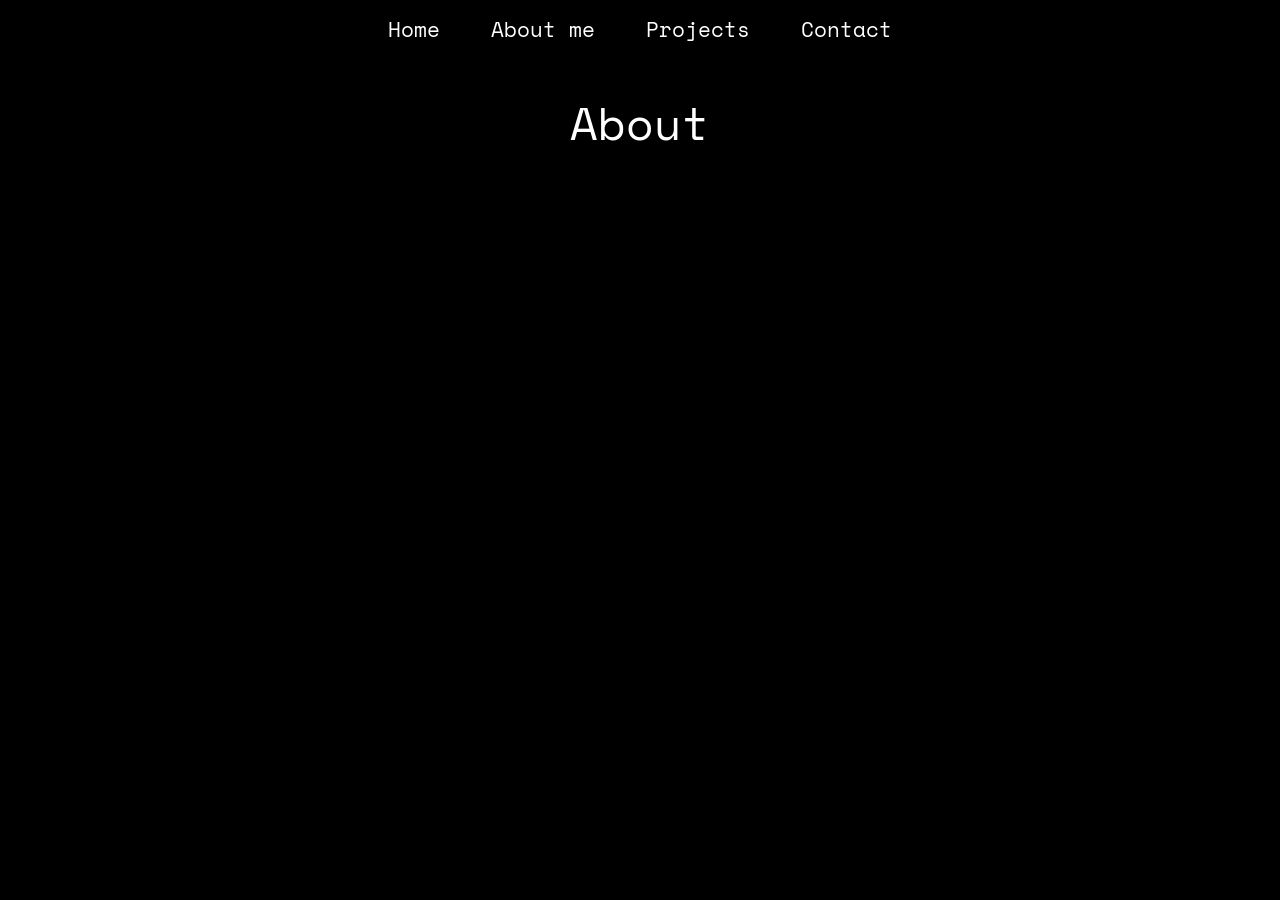
==== about/about.html @ 0a22d830 "v1.0" ====
<!DOCTYPE html>
<html lang="en">
<head>
  <meta charset="UTF-8">
  <meta name="viewport" content="width=device-width, initial-scale=1.0">
  <title>About</title>
  <!-- google fonts-->
<link rel="preconnect" href="https://fonts.googleapis.com">
<link rel="preconnect" href="https://fonts.gstatic.com" crossorigin>
<link href="https://fonts.googleapis.com/css2?family=Orbitron:wght@400;500;600;700&family=Space+Mono:ital,wght@0,400;0,700;1,400;1,700&display=swap" rel="stylesheet">
  <link rel="stylesheet" href="about.css">
</head>
<body>
  <header>
    <div class="navbar">
      <a href="../index.html">Home</a>
      <a href="./about.html">About me</a>
      <a href="../projects/projects.html">Projects</a>
      <a href="../contact/contact.html">Contact</a>
    </div>
  </header>
  <h1 class="section-header">About</h1>
  <!-- Empty space below header -->
</body>
</html>
---- about/about.css ----
body {
    color: white;
    background-color: black;
}

.section-header {
    font-size: 3.5vw;
    font-family: "Space Mono", monospace;
    font-weight: 400;
    font-style: normal;
    margin-top: 10vh;
    margin-bottom: 6vh;
    text-align: center;
}

.navbar {
    display: flex;
    background-color: black;
    position: fixed;
    width: 100vw;
    justify-content: center;
    top: 0;
    left: 0;
    margin-bottom: 0;
    padding-bottom: 3vh;
}

.navbar a {
    color: white;
    padding: 1.5vh 2vw;
    text-decoration: none;
    text-align: center;
    font-size: 1.3em;
    font-family: "Space Mono", monospace;
}

.navbar a:hover {
    color: red;
}
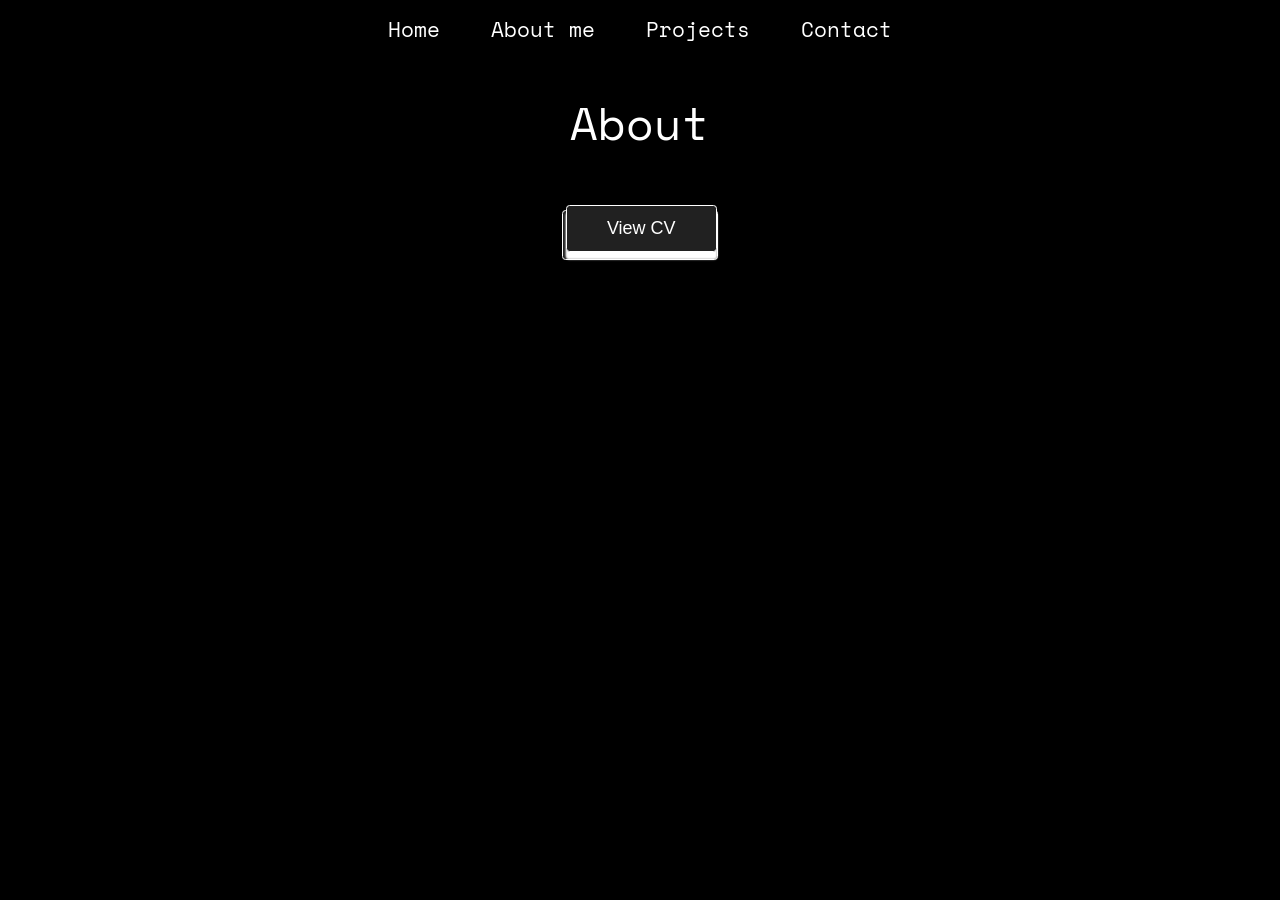
==== commit 320984da: "Added view cv feature" ====
--- a/about/about.html
+++ b/about/about.html
@@ -20,6 +20,13 @@
     </div>
   </header>
   <h1 class="section-header">About</h1>
-  <!-- Empty space below header -->
+    <center>
+      <a href="cvpage.html">
+       <button class="readmore">
+        <span> View CV </span>
+       </button>
+      </a>
+      </center>
+ 
 </body>
 </html>
--- a/about/about.css
+++ b/about/about.css
@@ -37,3 +37,46 @@
 .navbar a:hover {
     color: red;
 }
+
+
+/* copied buttons */
+
+.readmore {
+  padding: 0.1em 0.25em;
+  width: 13em;
+  height: 4.2em;
+  background-color: #212121;
+  border: 0.08em solid #fff;
+  border-radius: 0.3em;
+  font-size: 12px;
+  cursor: pointer;
+}
+
+
+.readmore span {
+  position: relative;
+  display: flex;
+  justify-content: center;
+  align-items: center;
+  bottom: 0.4em;
+  width: 8.25em;
+  height: 2.5em;
+  background-color: #212121;
+  border-radius: 0.2em;
+  font-size: 1.5em;
+  color: #fff;
+  border: 0.08em solid #fff;
+  box-shadow: 0 0.4em 0.1em 0.019em #fff;
+}
+
+.readmore span:hover {
+  transition: all 0.5s;
+  transform: translate(0, 0.4em);
+  box-shadow: 0 0 0 0 #fff;
+}
+
+.readmore span:not(hover) {
+  transition: all 1s;
+}
+
+/* copied button */
